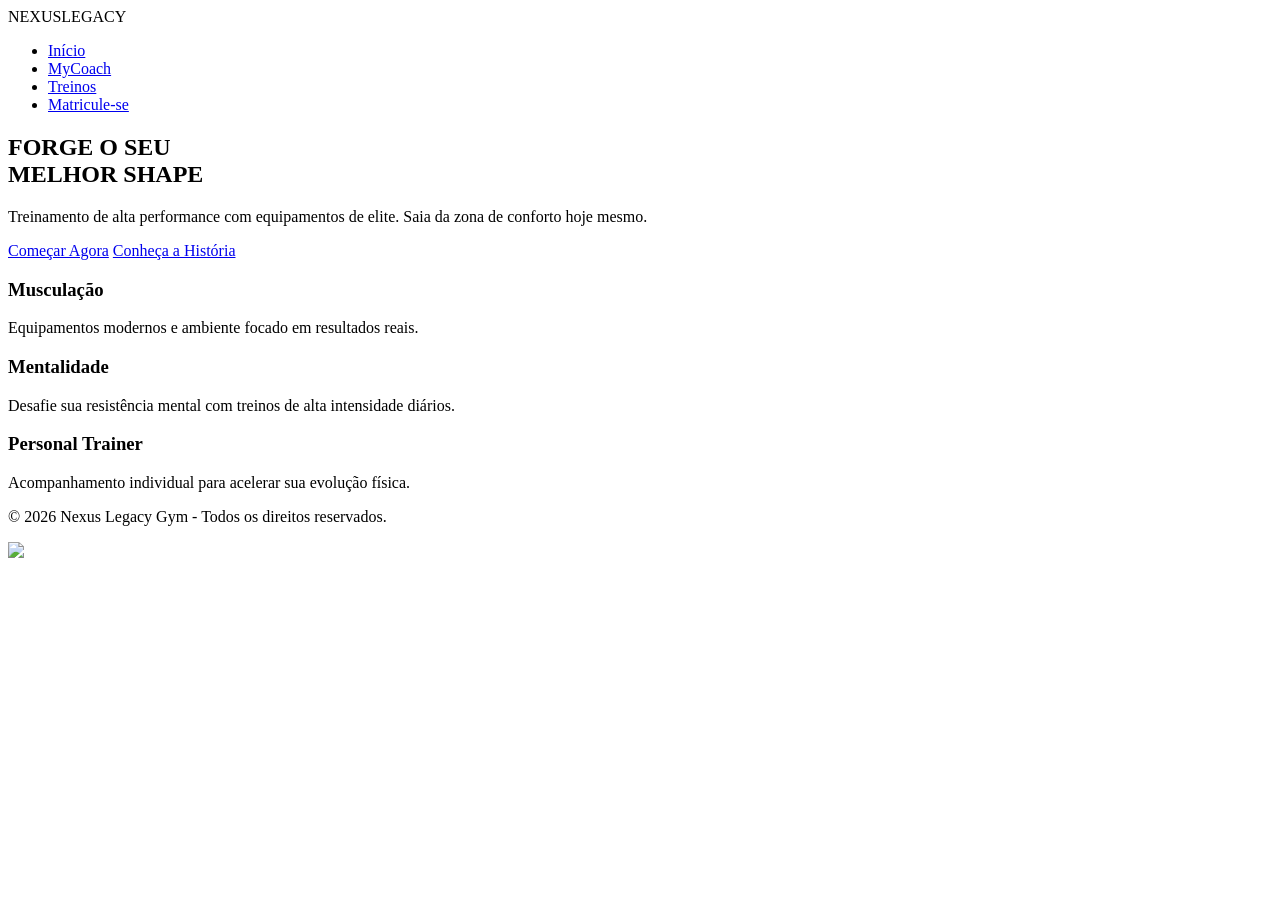
==== templates/index.html @ 0c0eb2f9 "Rename index.html to templates/index.html" ====
<!DOCTYPE html>
<html lang="pt-br">
<head>
    <meta charset="UTF-8">
    <meta name="viewport" content="width=device-width, initial-scale=1.0">
    <link rel="icon" type="image/jpeg" href="seets/Icone site.jpeg">
    <title>Academia Nexus Legacy | Força e Resultado</title>
    <link rel="stylesheet" href="style/Estilificação do site.css">
</head>
<body>

    <header class="barra-navegacao">
        <div class="logotipo">NEXUS<span>LEGACY</span></div>
        <nav>
            <ul>
                <li><a href="index.html">Início</a></li>
                <li><a href="templates/IA.html">MyCoach</a></li>
                <li><a href="templates/treinos.html">Treinos</a></li>
                <li><a href="templates/Cadaspage.html" class="botao-menu">Matricule-se</a></li>
            </ul>
        </nav>
    </header>

    <section class="banner-principal">
        <div class="conteudo-banner">
            <h1>FORGE O SEU <br><span class="destaque">MELHOR SHAPE</span></h1>
            <p>Treinamento de alta performance com equipamentos de elite. Saia da zona de conforto hoje mesmo.</p>
            <div class="botoes-chamada">
                <a href="Cadaspage.html" class="botao-primario">Começar Agora</a>
                <a href="historia.html" class="botao-secundario">Conheça a História</a>
            </div>
        </div>
    </section>

    <section class="nossos-servicos">
        <div class="cartao-servico">
            <h3>Musculação</h3>
            <p>Equipamentos modernos e ambiente focado em resultados reais.</p>
        </div>
        <div class="cartao-servico">
            <h3>Mentalidade</h3>
            <p>Desafie sua resistência mental com treinos de alta intensidade diários.</p>
        </div>
        <div class="cartao-servico">
            <h3>Personal Trainer</h3>
            <p>Acompanhamento individual para acelerar sua evolução física.</p>
        </div>
    </section>

    <footer>
        <p>&copy; 2026 Nexus Legacy Gym - Todos os direitos reservados.</p>
    </footer>
    
      <a href="templates/historia.html" class="link-fixo">
        <img src="seets/icone-preto.png">
    </a>
</body>
    
</html>
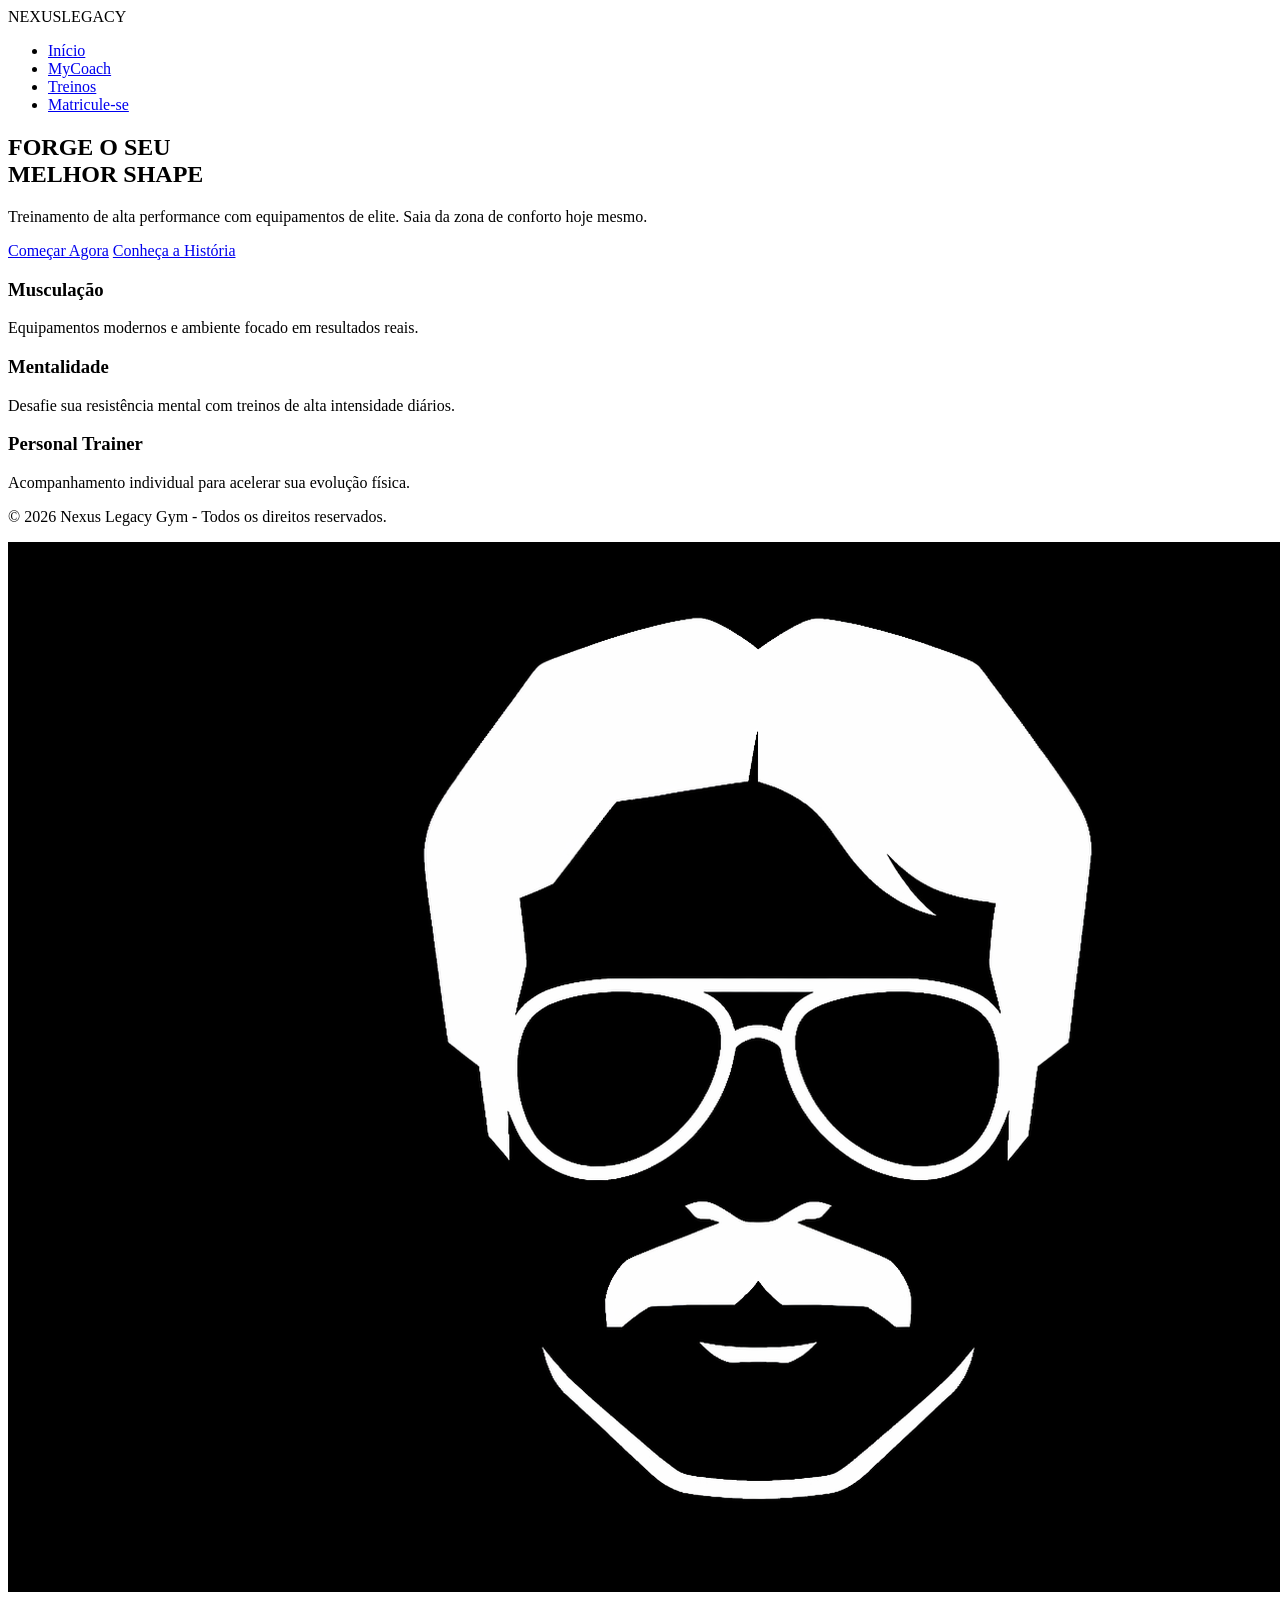
==== commit e1e2ff15: "Update index.html" ====
--- a/templates/index.html
+++ b/templates/index.html
@@ -3,22 +3,22 @@
 <head>
     <meta charset="UTF-8">
     <meta name="viewport" content="width=device-width, initial-scale=1.0">
-    <link rel="icon" type="image/jpeg" href="seets/Icone site.jpeg">
+    <link rel="icon" type="image/jpeg" href="/static/seets/Icone site.jpeg">
     <title>Academia Nexus Legacy | Força e Resultado</title>
-    <link rel="stylesheet" href="style/Estilificação do site.css">
+    <link rel="stylesheet" href="/static/style/Estilificação do site.css">
 </head>
 <body>
 
     <header class="barra-navegacao">
         <div class="logotipo">NEXUS<span>LEGACY</span></div>
-        <nav>
-            <ul>
-                <li><a href="index.html">Início</a></li>
-                <li><a href="templates/IA.html">MyCoach</a></li>
-                <li><a href="templates/treinos.html">Treinos</a></li>
-                <li><a href="templates/Cadaspage.html" class="botao-menu">Matricule-se</a></li>
-            </ul>
-        </nav>
+      <nav>
+         <ul>
+             <li><a href="/">Início</a></li>
+             <li><a href="/mycoach">MyCoach</a></li>
+             <li><a href="/treinos">Treinos</a></li>
+             <li><a href="/cadastro" class="botao-menu">Matricule-se</a></li>
+         </ul>
+       </nav>
     </header>
 
     <section class="banner-principal">
@@ -26,8 +26,8 @@
             <h1>FORGE O SEU <br><span class="destaque">MELHOR SHAPE</span></h1>
             <p>Treinamento de alta performance com equipamentos de elite. Saia da zona de conforto hoje mesmo.</p>
             <div class="botoes-chamada">
-                <a href="Cadaspage.html" class="botao-primario">Começar Agora</a>
-                <a href="historia.html" class="botao-secundario">Conheça a História</a>
+                <a href="/cadastro" class="botao-primario">Começar Agora</a>
+                <a href="/historia" class="botao-secundario">Conheça a História</a>
             </div>
         </div>
     </section>
@@ -51,8 +51,8 @@
         <p>&copy; 2026 Nexus Legacy Gym - Todos os direitos reservados.</p>
     </footer>
     
-      <a href="templates/historia.html" class="link-fixo">
-        <img src="seets/icone-preto.png">
+      <a href="/historia" class="link-fixo">
+        <img src="/static/seets/icone-preto.png">
     </a>
 </body>
     
